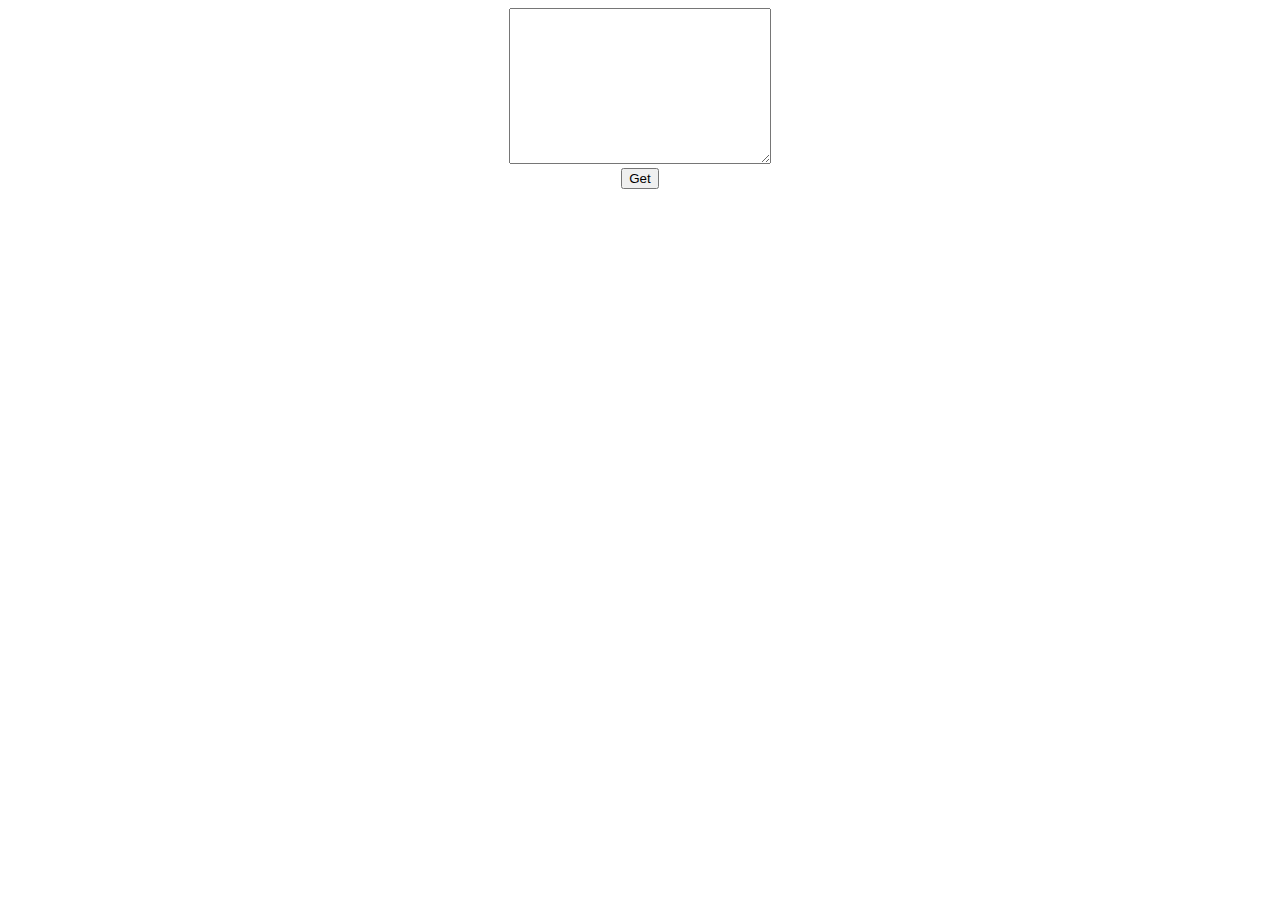
==== Convert-link-image/index.html @ 3694d0d4 "Create index.html" ====
<!DOCTYPE html>
<html lang='en'>
<meta http-equiv="content-type" content="text/html;charset=utf-8" />
<head>
  <meta charset='UTF-8'>
  <meta http-equiv='X-UA-Compatible' content='IE=edge'>
  <meta name='viewport' content='width=device-width, initial-scale=1.0'>
  <title>Convert Image</title>
</head>
<body>
  <center><textarea name='textarea' id='' cols='30' rows='10'></textarea></center>
  <center><button>Get</button></center>
  <script src='generator.min.js'></script>
</body>
</html>
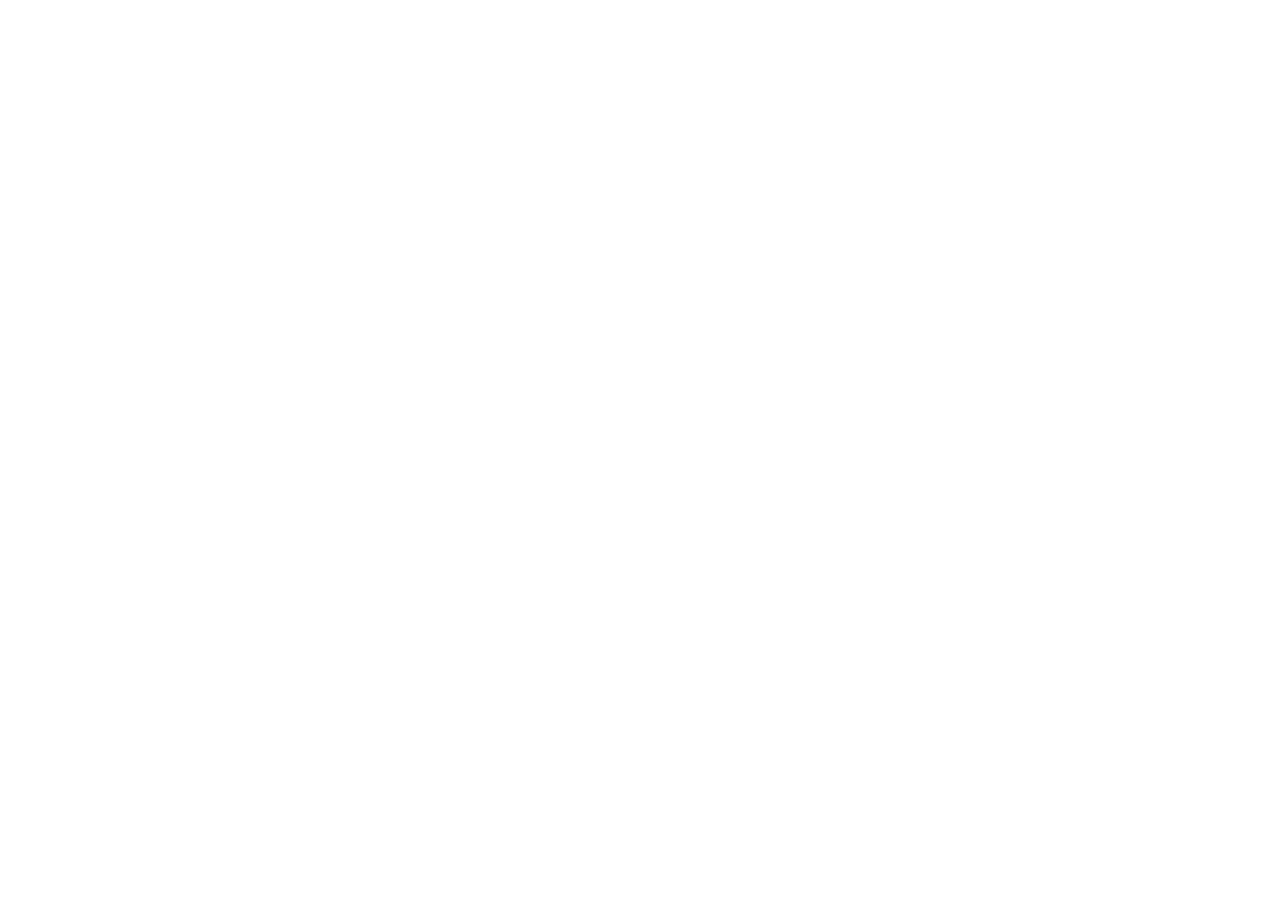
==== commit fcf27a5e: "Update index.html" ====
--- a/Convert-link-image/index.html
+++ b/Convert-link-image/index.html
@@ -5,11 +5,18 @@
   <meta charset='UTF-8'>
   <meta http-equiv='X-UA-Compatible' content='IE=edge'>
   <meta name='viewport' content='width=device-width, initial-scale=1.0'>
-  <title>Convert Image</title>
+  <title>Convert Link Image</title>
+<script src="https://cdnjs.cloudflare.com/ajax/libs/js-beautify/1.14.6/beautify.min.js"></script>
+  <script src="https://cdnjs.cloudflare.com/ajax/libs/js-beautify/1.14.6/beautify-html.min.js"></script>
+  <style>
+    textarea {
+      width: 100%;
+      height: 50vh;
+    }
 </head>
 <body>
   <center><textarea name='textarea' id='' cols='30' rows='10'></textarea></center>
   <center><button>Get</button></center>
-  <script src='generator.min.js'></script>
+  <script src='generator-tools.min.js'></script>
 </body>
 </html>
